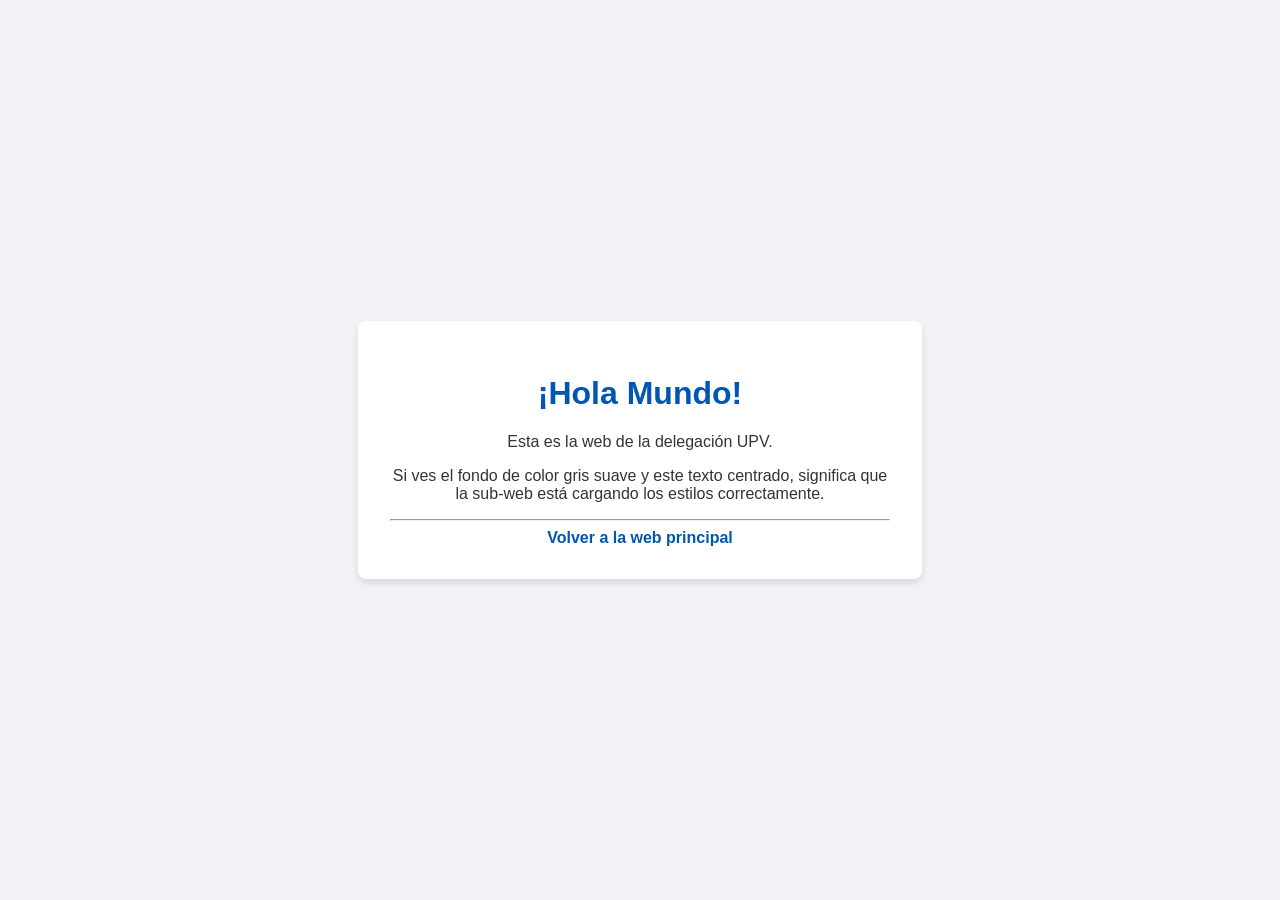
==== index.html @ ed237247 "Create index.html" ====
<!DOCTYPE html>
<html lang="es">
<head>
    <meta charset="UTF-8">
    <meta name="viewport" content="width=device-width, initial-scale=1.0">
    <title>Delegación UPV - RSEF</title>
    <link rel="stylesheet" href="styles.css">
</head>
<body>
    <div class="container">
        <h1>¡Hola Mundo!</h1>
        <p>Esta es la web de la delegación UPV.</p>
        <p>Si ves el fondo de color gris suave y este texto centrado, significa que la sub-web está cargando los estilos correctamente.</p>
        <hr>
        <a href="https://estudiantes.rsef.es/">Volver a la web principal</a>
    </div>
</body>
</html>
---- styles.css ----
body {
    font-family: sans-serif;
    background-color: #f0f2f5; /* Gris suave */
    color: #333;
    display: flex;
    justify-content: center;
    align-items: center;
    height: 100vh;
    margin: 0;
}

.container {
    background-color: white;
    padding: 2rem;
    border-radius: 8px;
    box-shadow: 0 4px 6px rgba(0,0,0,0.1);
    text-align: center;
    max-width: 500px;
}

h1 {
    color: #0056b3; /* Un azul corporativo */
}

a {
    color: #0056b3;
    text-decoration: none;
    font-weight: bold;
}

a:hover {
    text-decoration: underline;
}
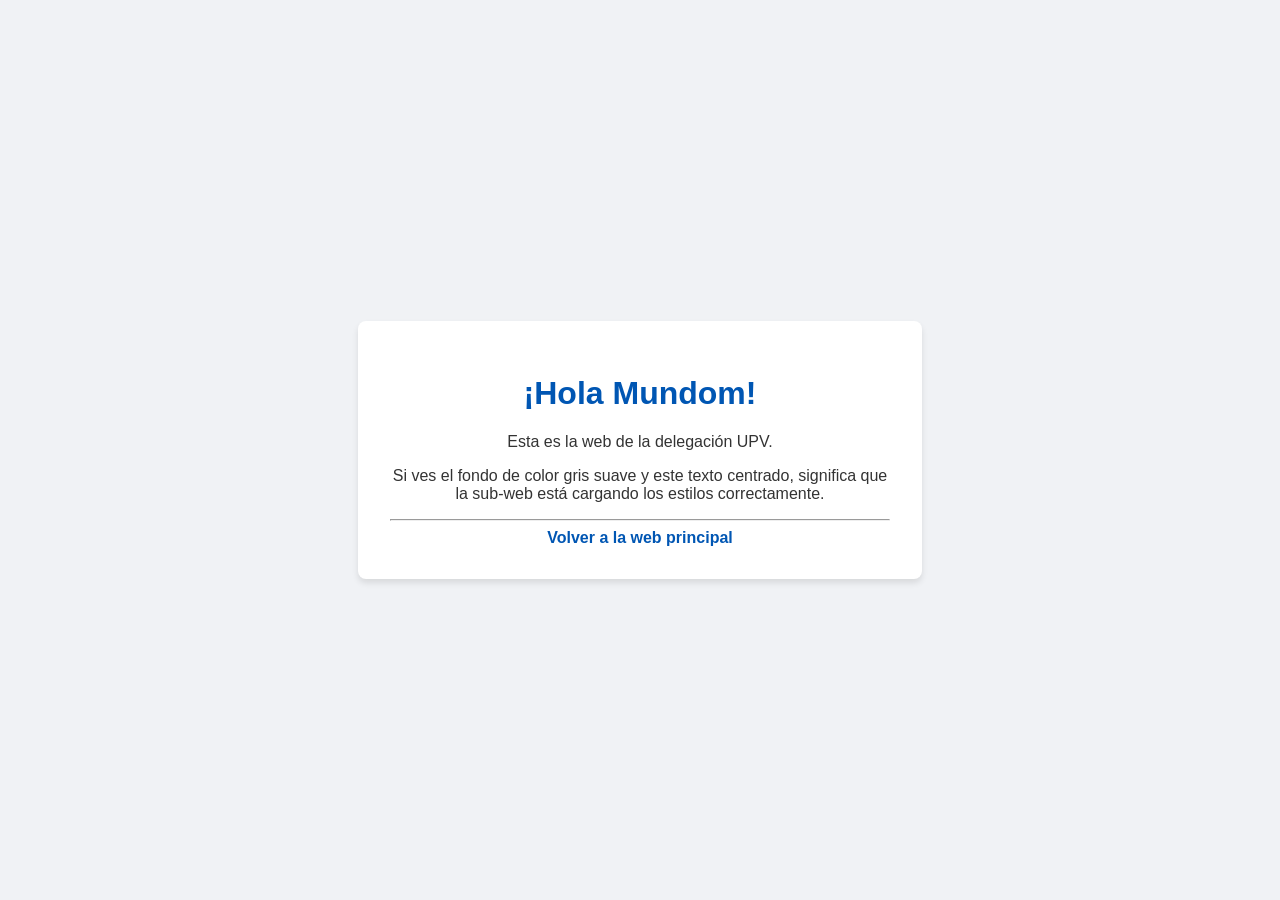
==== commit c939dabd: "Update index.html" ====
--- a/index.html
+++ b/index.html
@@ -8,7 +8,7 @@
 </head>
 <body>
     <div class="container">
-        <h1>¡Hola Mundo!</h1>
+        <h1>¡Hola Mundom!</h1>
         <p>Esta es la web de la delegación UPV.</p>
         <p>Si ves el fondo de color gris suave y este texto centrado, significa que la sub-web está cargando los estilos correctamente.</p>
         <hr>
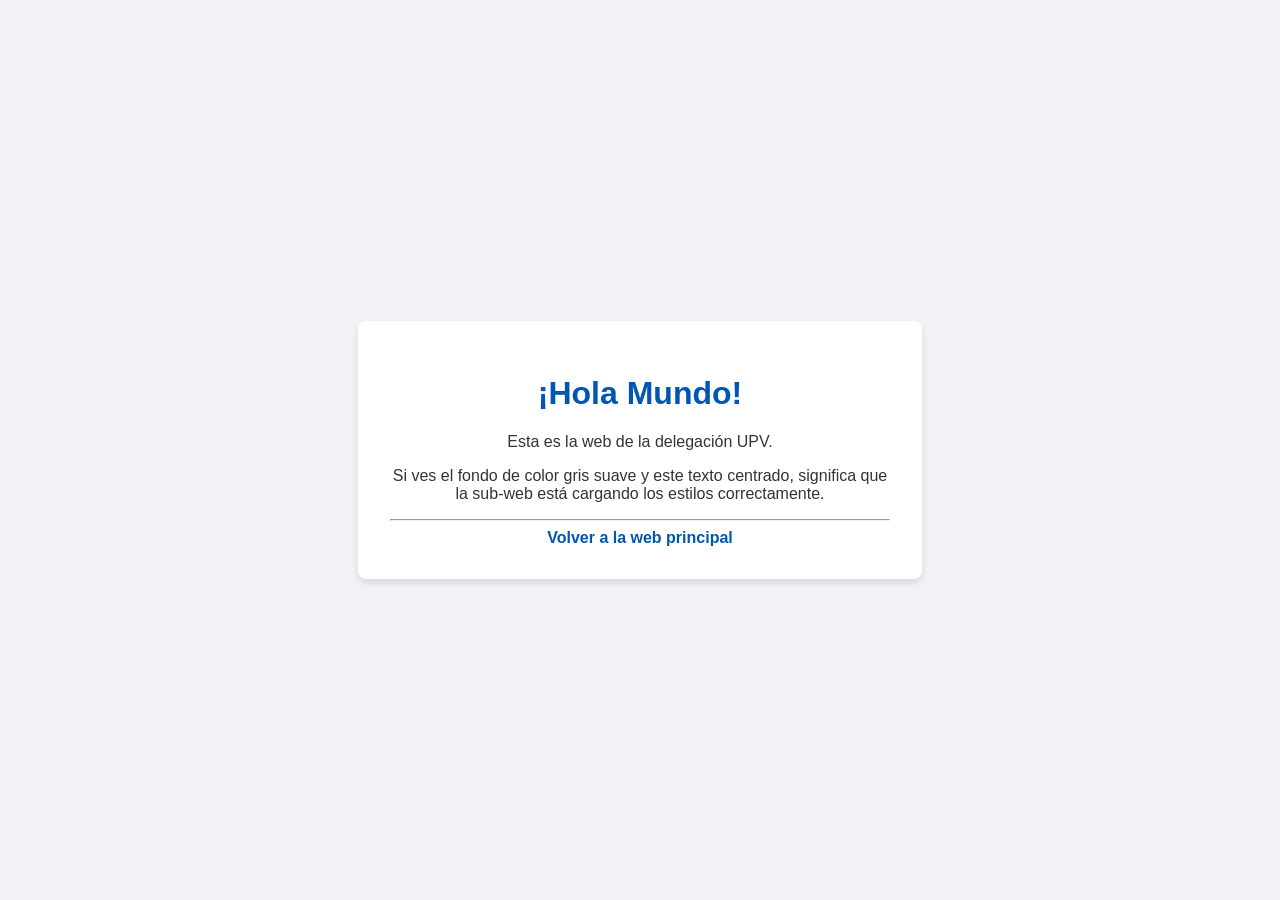
==== commit 99615740: "Update index.html" ====
--- a/index.html
+++ b/index.html
@@ -8,7 +8,7 @@
 </head>
 <body>
     <div class="container">
-        <h1>¡Hola Mundom!</h1>
+        <h1>¡Hola Mundo!</h1>
         <p>Esta es la web de la delegación UPV.</p>
         <p>Si ves el fondo de color gris suave y este texto centrado, significa que la sub-web está cargando los estilos correctamente.</p>
         <hr>
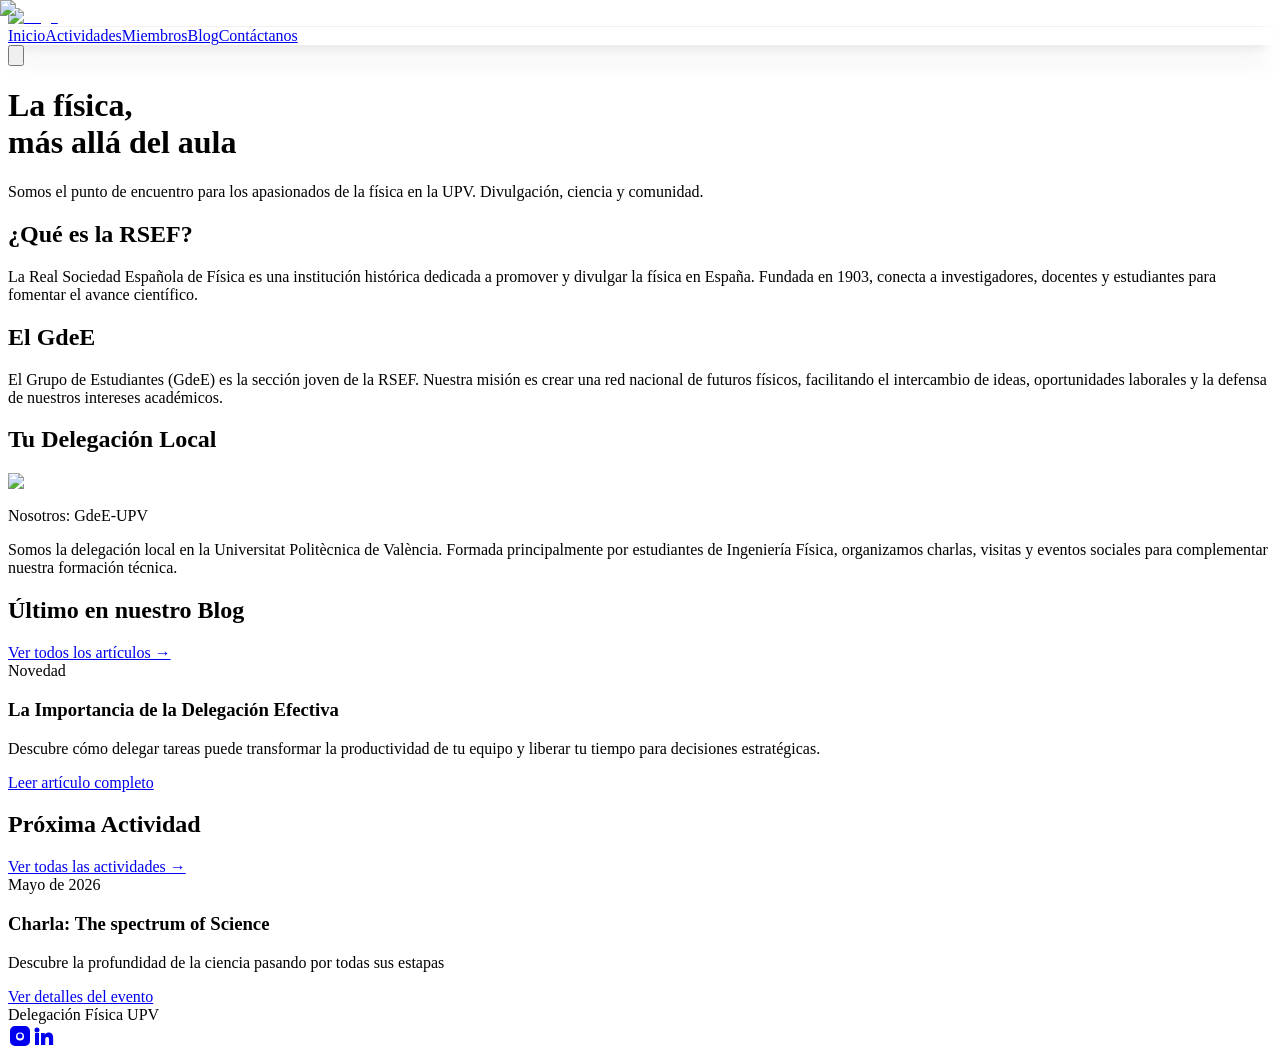
==== commit def4608a: "Add files via upload" ====
--- a/index.html
+++ b/index.html
@@ -1,18 +1 @@
-<!DOCTYPE html>
-<html lang="es">
-<head>
-    <meta charset="UTF-8">
-    <meta name="viewport" content="width=device-width, initial-scale=1.0">
-    <title>Delegación UPV - RSEF</title>
-    <link rel="stylesheet" href="styles.css">
-</head>
-<body>
-    <div class="container">
-        <h1>¡Hola Mundo!</h1>
-        <p>Esta es la web de la delegación UPV.</p>
-        <p>Si ves el fondo de color gris suave y este texto centrado, significa que la sub-web está cargando los estilos correctamente.</p>
-        <hr>
-        <a href="https://estudiantes.rsef.es/">Volver a la web principal</a>
-    </div>
-</body>
-</html>
+<!DOCTYPE html><html lang="es"><head><meta charSet="utf-8"/><meta name="viewport" content="width=device-width, initial-scale=1"/><link rel="preload" as="image" href="/images/logo.png" fetchPriority="high"/><link rel="preload" as="image" href="/images/home/logo_RSEF.jpg" fetchPriority="high"/><link rel="stylesheet" href="/_next/static/css/4289b209d06cdaaa.css" data-precedence="next"/><link rel="preload" as="script" fetchPriority="low" href="/_next/static/chunks/webpack-cee090d60870691d.js"/><script src="/_next/static/chunks/fd9d1056-23bdddb1df3a91c8.js" async=""></script><script src="/_next/static/chunks/23-1ac2e9991284a592.js" async=""></script><script src="/_next/static/chunks/main-app-9b4840a6c1b99086.js" async=""></script><script src="/_next/static/chunks/173-2889ddf6b992a83b.js" async=""></script><script src="/_next/static/chunks/app/page-9c43208a8b3fb07c.js" async=""></script><script src="/_next/static/chunks/661-158147bfd51ab448.js" async=""></script><script src="/_next/static/chunks/app/layout-9748ddd3ead5ca6b.js" async=""></script><script src="/_next/static/chunks/polyfills-78c92fac7aa8fdd8.js" noModule=""></script></head><body class="__className_f367f3 min-h-screen w-full bg-gradient-to-br from-emerald-400 to-blue-600 text-white"><header class="fixed top-8 left-0 right-0 z-50 flex justify-center px-4 pointer-events-none"><div class="flex items-center relative transition-all duration-75 ease-out pointer-events-auto" style="background-color:rgba(255, 255, 255, 0);backdrop-filter:blur(0px);box-shadow:none;border-radius:9999px;padding:0rem 0rem"><div class="flex items-center px-6 py-3 rounded-full transition-all duration-75" style="background-color:rgba(255, 255, 255, 1);box-shadow:0 20px 25px -5px rgb(0 0 0 / 0.1), 0 8px 10px -6px rgb(0 0 0 / 0.1)"><a class="flex items-center gap-2 hover:opacity-80 transition-opacity" href="/"><img alt="Logo" fetchPriority="high" width="135" height="32" decoding="async" data-nimg="1" class="h-8 w-auto object-contain" style="color:transparent" src="/images/logo.png"/></a></div><div style="width:40vw;height:1px"></div><nav class="hidden sm:flex items-center gap-1 sm:gap-2 text-sm font-medium text-gray-800 px-6 py-3 rounded-full transition-all duration-75" style="background-color:rgba(255, 255, 255, 1);box-shadow:0 20px 25px -5px rgb(0 0 0 / 0.1), 0 8px 10px -6px rgb(0 0 0 / 0.1)"><a class="px-3 py-2 rounded-full transition-all duration-300 bg-blue-100 text-blue-700 font-bold" href="/">Inicio</a><a class="px-3 py-2 rounded-full transition-all duration-300 hover:bg-gray-100 hover:text-blue-600" href="/actividades">Actividades</a><a class="px-3 py-2 rounded-full transition-all duration-300 hover:bg-gray-100 hover:text-blue-600" href="/sobre-nosotros">Miembros</a><a class="px-3 py-2 rounded-full transition-all duration-300 hover:bg-gray-100 hover:text-blue-600" href="/blog">Blog</a><a class="px-3 py-2 rounded-full transition-all duration-300 hover:bg-gray-100 hover:text-blue-600" href="/contactanos">Contáctanos</a></nav><div class="sm:hidden ml-2"><button aria-label="Abrir menú" aria-expanded="false" class="p-2 rounded-full bg-white bg-opacity-90 shadow-sm text-gray-800 focus:outline-none focus:ring-2 focus:ring-blue-500"><svg xmlns="http://www.w3.org/2000/svg" class="h-5 w-5" fill="none" viewBox="0 0 24 24" stroke="currentColor" stroke-width="2" aria-hidden="true"><path stroke-linecap="round" stroke-linejoin="round" d="M4 6h16M4 12h16M4 18h16"></path></svg></button></div></div></header><main class="min-h-screen pt-32 px-4"><div class="container mx-auto pb-20"><div class="flex min-h-[80vh] flex-col items-center justify-center text-center"><h1 class="max-w-6xl text-6xl font-bold tracking-tight text-white md:text-8xl lg:text-9xl leading-tight drop-shadow-lg">La física, <br/>más allá del aula</h1><p class="max-w-3xl text-xl md:text-2xl text-white/90 font-light leading-relaxed drop-shadow-md">Somos el punto de encuentro para los apasionados de la física en la UPV. Divulgación, ciencia y comunidad.</p></div><div class="mx-4 rounded-[2.5rem] bg-white p-8 shadow-2xl lg:p-16 mb-12"><div class="flex flex-col gap-24"><div class="flex flex-col md:flex-row items-center gap-12"><div class="flex-1 text-left"><div class="h-2 w-20 bg-emerald-400 rounded-full mb-6"></div><h2 class="text-4xl font-bold text-gray-900 mb-6">¿Qué es la RSEF?</h2><p class="text-gray-600 leading-relaxed text-xl">La Real Sociedad Española de Física es una institución histórica dedicada a promover y divulgar la física en España. Fundada en 1903, conecta a investigadores, docentes y estudiantes para fomentar el avance científico.</p></div><div class="flex-1 w-full"><div class="relative h-64 md:h-80 w-full overflow-hidden rounded-3xl shadow-lg transform transition-transform hover:scale-[1.02] duration-500"><img alt="RSEF Física" fetchPriority="high" decoding="async" data-nimg="fill" class="object-contain bg-white" style="position:absolute;height:100%;width:100%;left:0;top:0;right:0;bottom:0;color:transparent" src="/images/home/logo_RSEF.jpg"/></div></div></div><div class="flex flex-col md:flex-row items-center gap-12"><div class="flex-1 w-full order-2 md:order-1"><div class="relative h-64 md:h-80 w-full overflow-hidden rounded-3xl shadow-lg transform transition-transform hover:scale-[1.02] duration-500"><img alt="Grupo de Estudiantes" loading="lazy" decoding="async" data-nimg="fill" class="object-cover" style="position:absolute;height:100%;width:100%;left:0;top:0;right:0;bottom:0;color:transparent" src="/images/home/ENEF25.jpeg"/></div></div><div class="flex-1 text-right order-1 md:order-2 flex flex-col items-end"><div class="h-2 w-20 bg-teal-500 rounded-full mb-6"></div><h2 class="text-4xl font-bold text-gray-900 mb-6">El GdeE</h2><p class="text-gray-600 leading-relaxed text-xl">El Grupo de Estudiantes (GdeE) es la sección joven de la RSEF. Nuestra misión es crear una red nacional de futuros físicos, facilitando el intercambio de ideas, oportunidades laborales y la defensa de nuestros intereses académicos.</p></div></div><div class="flex flex-col md:flex-row items-center gap-12"><div class="flex-1 text-left"><div class="h-2 w-20 bg-blue-600 rounded-full mb-6"></div><div class="mb-6"><div class="flex items-center gap-4"><h2 class="text-4xl font-bold text-gray-900">Tu Delegación Local</h2><img alt="Mascota Maxwell" loading="lazy" width="128" height="128" decoding="async" data-nimg="1" class="h-32 w-auto object-contain animate-bounce" style="color:transparent" src="/images/home/d.maxwell_01.png"/></div><p class="text-sm font-bold text-blue-600 tracking-wider mt-2">Nosotros: GdeE-UPV</p></div><p class="text-gray-600 leading-relaxed text-xl">Somos la delegación local en la Universitat Politècnica de València. Formada principalmente por estudiantes de Ingeniería Física, organizamos charlas, visitas y eventos sociales para complementar nuestra formación técnica.</p></div><div class="flex-1 w-full"><div class="relative h-64 md:h-80 w-full overflow-hidden rounded-3xl shadow-lg transform transition-transform hover:scale-[1.02] duration-500"><img alt="Delegación UPV" loading="lazy" decoding="async" data-nimg="fill" class="object-cover" style="position:absolute;height:100%;width:100%;left:0;top:0;right:0;bottom:0;color:transparent" src="/images/home/DELE.jpg"/></div></div></div></div></div><div class="mx-4 rounded-[2.5rem] bg-white p-8 shadow-2xl lg:p-12 mb-12"><div class="flex flex-col md:flex-row items-center justify-between gap-8 mb-8"><h2 class="text-3xl font-bold text-gray-900">Último en nuestro Blog</h2><a href="/blog" class="rounded-full bg-gray-100 px-6 py-3 text-sm font-bold text-gray-900 transition-all hover:bg-blue-100 hover:text-blue-700">Ver todos los artículos →</a></div><div class="group relative overflow-hidden rounded-3xl bg-gray-50 transition-all hover:shadow-lg"><div class="flex flex-col md:flex-row"><div class="relative h-64 md:h-auto md:w-1/3 overflow-hidden"><img alt="Delegación Efectiva" loading="lazy" decoding="async" data-nimg="fill" class="object-cover transition-transform duration-500 group-hover:scale-105" style="position:absolute;height:100%;width:100%;left:0;top:0;right:0;bottom:0;color:transparent" src="/images/blog/delegacion.jpg"/></div><div class="flex flex-col justify-center p-8 md:w-2/3"><span class="mb-3 w-fit rounded-full bg-blue-100 px-3 py-1 text-xs font-bold text-blue-600">Novedad</span><h3 class="mb-4 text-2xl font-bold text-gray-900">La Importancia de la Delegación Efectiva</h3><p class="mb-6 text-gray-600 line-clamp-2">Descubre cómo delegar tareas puede transformar la productividad de tu equipo y liberar tu tiempo para decisiones estratégicas.</p><a href="/blog" class="font-bold text-blue-600 hover:text-blue-800">Leer artículo completo</a></div></div></div></div><div class="mx-4 rounded-[2.5rem] bg-white p-8 shadow-2xl lg:p-12"><div class="flex flex-col md:flex-row items-center justify-between gap-8 mb-8"><h2 class="text-3xl font-bold text-gray-900">Próxima Actividad</h2><a href="/actividades" class="rounded-full bg-gray-100 px-6 py-3 text-sm font-bold text-gray-900 transition-all hover:bg-emerald-100 hover:text-emerald-700">Ver todas las actividades →</a></div><div class="group relative overflow-hidden rounded-3xl bg-gray-50 transition-all hover:shadow-lg"><div class="flex flex-col md:flex-row"><div class="relative h-64 md:h-auto md:w-1/3 overflow-hidden"><img alt="Charla: The spectrum of Science" loading="lazy" decoding="async" data-nimg="fill" class="object-cover transition-transform duration-500 group-hover:scale-105" style="position:absolute;height:100%;width:100%;left:0;top:0;right:0;bottom:0;color:transparent" src="/images/activities/SPECTRUM.jpg"/></div><div class="flex flex-col justify-center p-8 md:w-2/3"><span class="mb-3 w-fit rounded-full bg-emerald-100 px-3 py-1 text-xs font-bold text-emerald-600">Mayo de 2026</span><h3 class="mb-4 text-2xl font-bold text-gray-900">Charla: The spectrum of Science</h3><p class="mb-6 text-gray-600 line-clamp-2">Descubre la profundidad de la ciencia pasando por todas sus estapas</p><a href="/actividades" class="font-bold text-emerald-600 hover:text-emerald-800">Ver detalles del evento</a></div></div></div></div></div></main><footer class="mb-12"><div class="mx-4 rounded-[2.5rem] bg-white p-4 shadow-2xl"><div class="max-w-6xl mx-auto flex items-center justify-between"><div class="flex items-center gap-4"><div class="relative h-24 w-24"><img alt="Logo Delegación" loading="lazy" decoding="async" data-nimg="fill" class="object-contain" style="position:absolute;height:100%;width:100%;left:0;top:0;right:0;bottom:0;color:transparent" src="/images/footer/pegatina.jpeg"/></div><span class="text-sm text-black">Delegación Física UPV</span></div><div class="flex space-x-4"><a href="https://www.instagram.com/estudiantesrsef_upv/" target="_blank" rel="noopener noreferrer" aria-label="Instagram" class="text-black hover:text-pink-600"><svg class="text-black" width="24" height="24" viewBox="0 0 24 24" fill="currentColor" aria-hidden="true"><path d="M7 2h10a5 5 0 0 1 5 5v10a5 5 0 0 1-5 5H7a5 5 0 0 1-5-5V7a5 5 0 0 1 5-5zm5 6.5a4 4 0 1 0 0 8 4 4 0 0 0 0-8zm5.5-.75a1.25 1.25 0 1 1 0 2.5 1.25 1.25 0 0 1 0-2.5zM12 9.5a2.5 2.5 0 1 1 0 5 2.5 2.5 0 0 1 0-5z"></path></svg></a><a href="https://www.linkedin.com/company/grupo-de-estudiantes-rsef/" target="_blank" rel="noopener noreferrer" aria-label="LinkedIn" class="text-black hover:text-blue-600"><svg class="text-black" width="24" height="24" viewBox="0 0 24 24" fill="currentColor" aria-hidden="true"><path d="M4.98 3.5a2.5 2.5 0 1 1 0 5 2.5 2.5 0 0 1 0-5zM3 9h4v12H3zM9 9h3.7v1.65h.05c.52-.99 1.8-2.03 3.7-2.03 3.95 0 4.7 2.6 4.7 5.98V21H17v-5.2c0-1.24-.02-2.84-1.73-2.84-1.74 0-2.01 1.36-2.01 2.76V21H9z"></path></svg></a></div></div></div></footer><script src="/_next/static/chunks/webpack-cee090d60870691d.js" async=""></script><script>(self.__next_f=self.__next_f||[]).push([0]);self.__next_f.push([2,null])</script><script>self.__next_f.push([1,"1:HL[\"/_next/static/css/4289b209d06cdaaa.css\",\"style\"]\n"])</script><script>self.__next_f.push([1,"2:I[5751,[],\"\"]\n4:I[6513,[],\"ClientPageRoot\"]\n5:I[4114,[\"173\",\"static/chunks/173-2889ddf6b992a83b.js\",\"931\",\"static/chunks/app/page-9c43208a8b3fb07c.js\"],\"default\"]\n6:I[3454,[\"173\",\"static/chunks/173-2889ddf6b992a83b.js\",\"661\",\"static/chunks/661-158147bfd51ab448.js\",\"185\",\"static/chunks/app/layout-9748ddd3ead5ca6b.js\"],\"default\"]\n7:I[9275,[],\"\"]\n8:I[1343,[],\"\"]\nb:I[6130,[],\"\"]\n9:{}\nc:[]\n0:[[[\"$\",\"link\",\"0\",{\"rel\":\"stylesheet\",\"href\":\"/_next/static/css/4289b209d06cdaaa.css\",\"precedence\":\"next\",\"crossOrigin\":\"$undefined\"}]],[\"$\",\"$L2\",null,{\"buildId\":\"eVuk3gcsabJl8mLJgGvTl\",\"assetPrefix\":\"\",\"initialCanonicalUrl\":\"/\",\"initialTree\":[\"\",{\"children\":[\"__PAGE__\",{}]},\"$undefined\",\"$undefined\",true],\"initialSeedData\":[\"\",{\"children\":[\"__PAGE__\",{},[[\"$L3\",[\"$\",\"$L4\",null,{\"props\":{\"params\":{},\"searchParams\":{}},\"Component\":\"$5\"}]],null],null]},[[\"$\",\"$L6\",null,{\"children\":[\"$\",\"$L7\",null,{\"parallelRouterKey\":\"children\",\"segmentPath\":[\"children\"],\"error\":\"$undefined\",\"errorStyles\":\"$undefined\",\"errorScripts\":\"$undefined\",\"template\":[\"$\",\"$L8\",null,{}],\"templateStyles\":\"$undefined\",\"templateScripts\":\"$undefined\",\"notFound\":[[\"$\",\"title\",null,{\"children\":\"404: This page could not be found.\"}],[\"$\",\"div\",null,{\"style\":{\"fontFamily\":\"system-ui,\\\"Segoe UI\\\",Roboto,Helvetica,Arial,sans-serif,\\\"Apple Color Emoji\\\",\\\"Segoe UI Emoji\\\"\",\"height\":\"100vh\",\"textAlign\":\"center\",\"display\":\"flex\",\"flexDirection\":\"column\",\"alignItems\":\"center\",\"justifyContent\":\"center\"},\"children\":[\"$\",\"div\",null,{\"children\":[[\"$\",\"style\",null,{\"dangerouslySetInnerHTML\":{\"__html\":\"body{color:#000;background:#fff;margin:0}.next-error-h1{border-right:1px solid rgba(0,0,0,.3)}@media (prefers-color-scheme:dark){body{color:#fff;background:#000}.next-error-h1{border-right:1px solid rgba(255,255,255,.3)}}\"}}],[\"$\",\"h1\",null,{\"className\":\"next-error-h1\",\"style\":{\"display\":\"inline-block\",\"margin\":\"0 20px 0 0\",\"padding\":\"0 23px 0 0\",\"fontSize\":24,\"fontWeight\":500,\"verticalAlign\":\"top\",\"lineHeight\":\"49px\"},\"children\":\"404\"}],[\"$\",\"div\",null,{\"style\":{\"display\":\"inli"])</script><script>self.__next_f.push([1,"ne-block\"},\"children\":[\"$\",\"h2\",null,{\"style\":{\"fontSize\":14,\"fontWeight\":400,\"lineHeight\":\"49px\",\"margin\":0},\"children\":\"This page could not be found.\"}]}]]}]}]],\"notFoundStyles\":[],\"styles\":null}],\"params\":\"$9\"}],null],null],\"couldBeIntercepted\":false,\"initialHead\":[false,\"$La\"],\"globalErrorComponent\":\"$b\",\"missingSlots\":\"$Wc\"}]]\n"])</script><script>self.__next_f.push([1,"a:[[\"$\",\"meta\",\"0\",{\"name\":\"viewport\",\"content\":\"width=device-width, initial-scale=1\"}],[\"$\",\"meta\",\"1\",{\"charSet\":\"utf-8\"}]]\n3:null\n"])</script></body></html>
